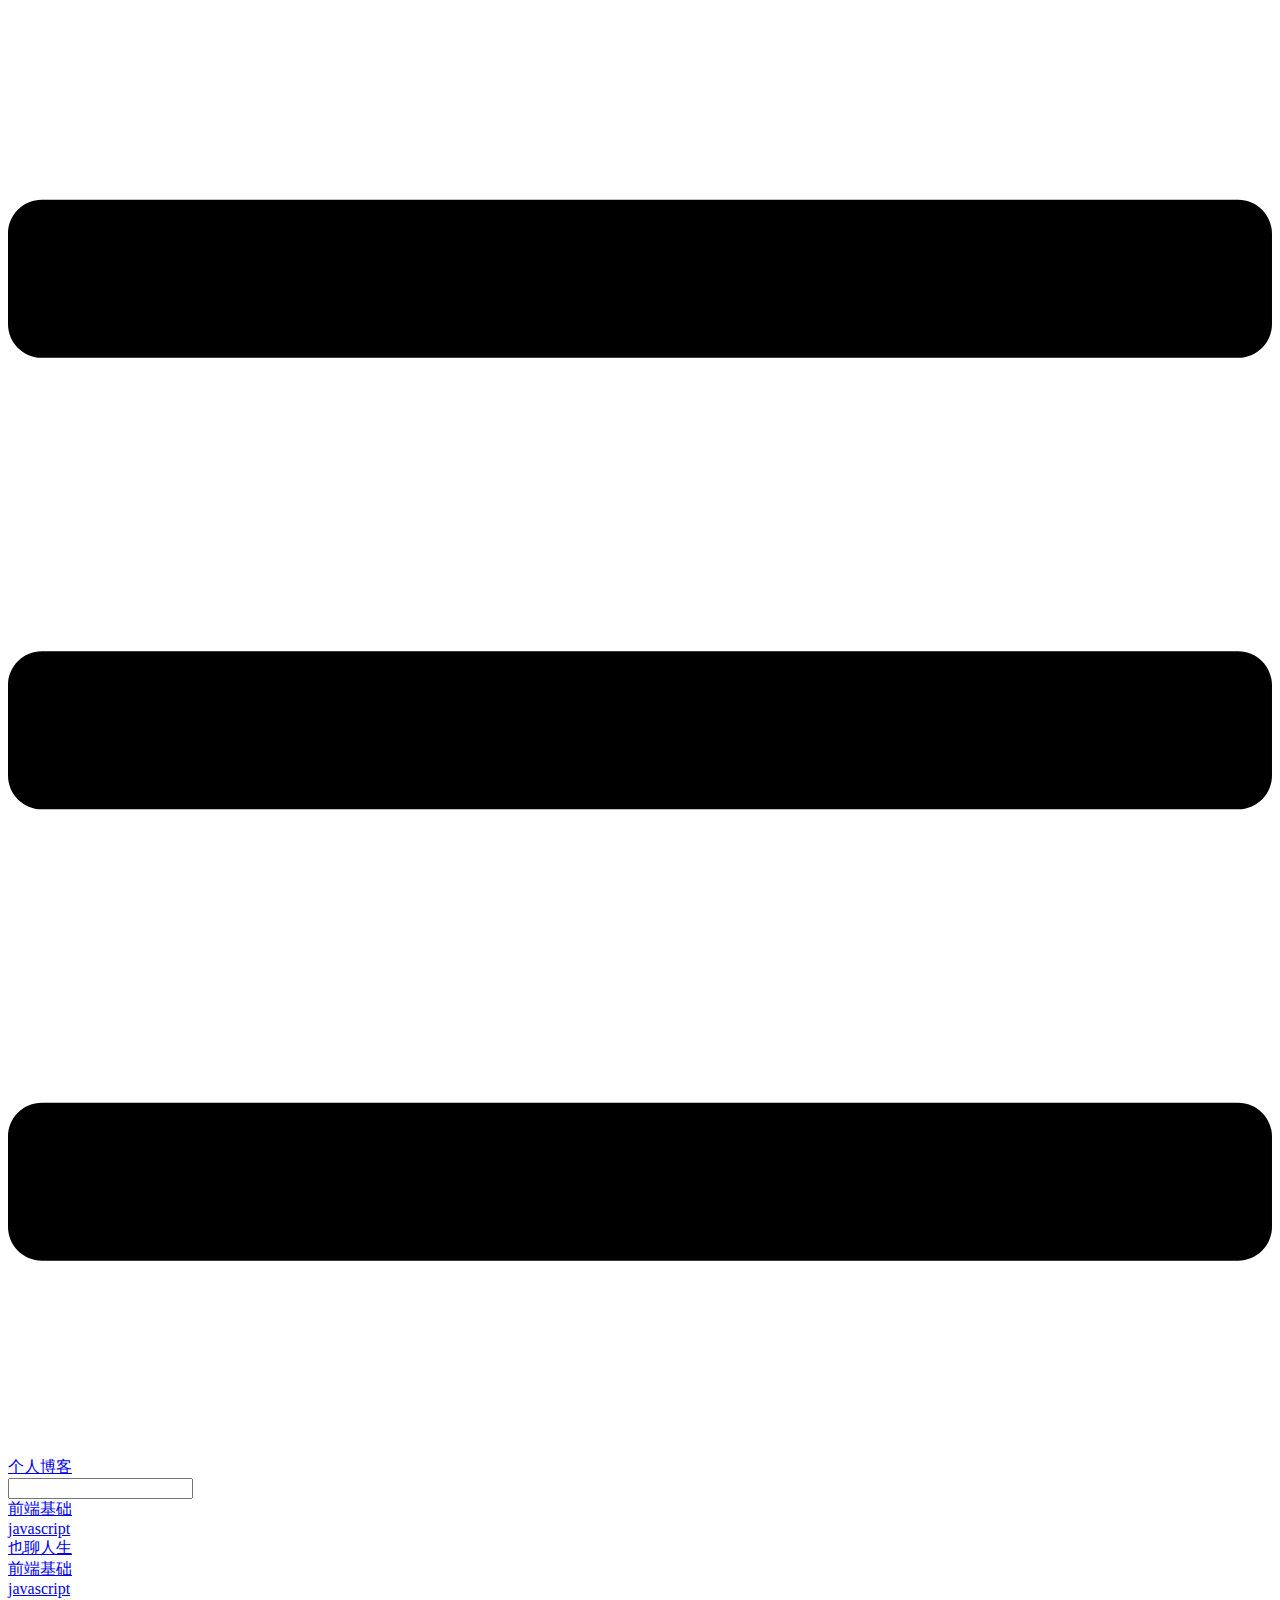
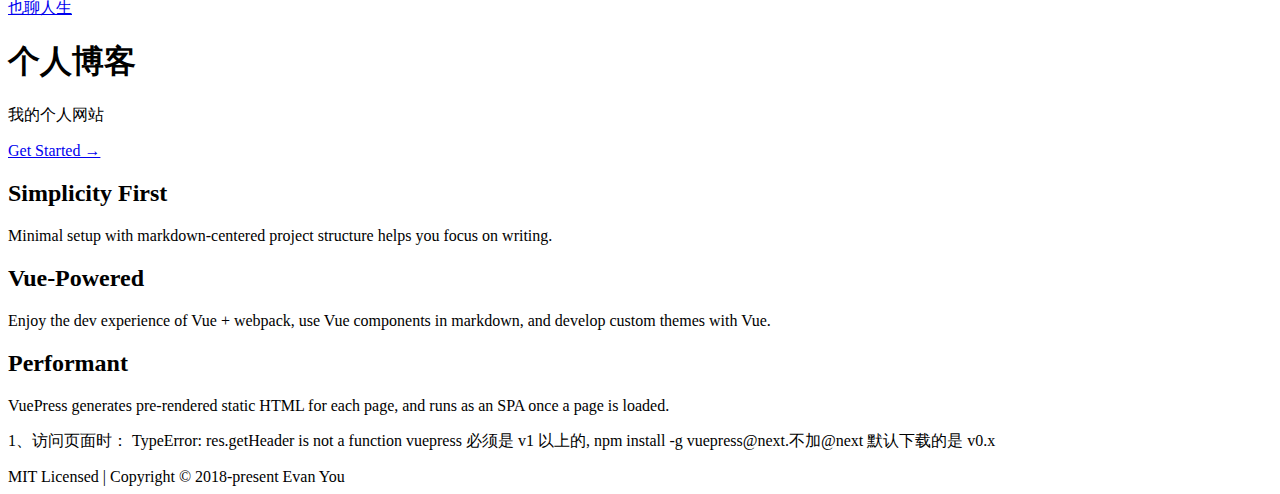
==== index.html @ 8ce734e7 "base" ====
<!DOCTYPE html>
<html lang="en-US">
  <head>
    <meta charset="utf-8">
    <meta name="viewport" content="width=device-width,initial-scale=1">
    <title>个人博客</title>
    <meta name="description" content="我的个人网站">
    <link rel="icon" href="/dxBlog/imgs/cow.jpg">
    
    <link rel="preload" href="/dxBlog/assets/css/0.styles.74b7d065.css" as="style"><link rel="preload" href="/dxBlog/assets/js/app.35a3b7cf.js" as="script"><link rel="preload" href="/dxBlog/assets/js/2.67e43ed4.js" as="script"><link rel="preload" href="/dxBlog/assets/js/5.1cca6a25.js" as="script"><link rel="prefetch" href="/dxBlog/assets/js/10.6fc86897.js"><link rel="prefetch" href="/dxBlog/assets/js/11.880c455e.js"><link rel="prefetch" href="/dxBlog/assets/js/3.57cc59ef.js"><link rel="prefetch" href="/dxBlog/assets/js/4.05f3584d.js"><link rel="prefetch" href="/dxBlog/assets/js/6.811e4c43.js"><link rel="prefetch" href="/dxBlog/assets/js/7.dfa65f29.js"><link rel="prefetch" href="/dxBlog/assets/js/8.071619bb.js"><link rel="prefetch" href="/dxBlog/assets/js/9.f30dba65.js">
    <link rel="stylesheet" href="/dxBlog/assets/css/0.styles.74b7d065.css">
  </head>
  <body>
    <div id="app" data-server-rendered="true"><div class="theme-container no-sidebar"><header class="navbar"><div class="sidebar-button"><svg xmlns="http://www.w3.org/2000/svg" aria-hidden="true" role="img" viewBox="0 0 448 512" class="icon"><path fill="currentColor" d="M436 124H12c-6.627 0-12-5.373-12-12V80c0-6.627 5.373-12 12-12h424c6.627 0 12 5.373 12 12v32c0 6.627-5.373 12-12 12zm0 160H12c-6.627 0-12-5.373-12-12v-32c0-6.627 5.373-12 12-12h424c6.627 0 12 5.373 12 12v32c0 6.627-5.373 12-12 12zm0 160H12c-6.627 0-12-5.373-12-12v-32c0-6.627 5.373-12 12-12h424c6.627 0 12 5.373 12 12v32c0 6.627-5.373 12-12 12z"></path></svg></div> <a href="/dxBlog/" class="home-link router-link-exact-active router-link-active"><!----> <span class="site-name">个人博客</span></a> <div class="links"><div class="search-box"><input aria-label="Search" autocomplete="off" spellcheck="false" value=""> <!----></div> <nav class="nav-links can-hide"><div class="nav-item"><a href="/dxBlog/accumulate/1.html" class="nav-link">前端基础</a></div><div class="nav-item"><a href="/dxBlog/javascript/" class="nav-link">javascript</a></div><div class="nav-item"><a href="/dxBlog/littleTalk/" class="nav-link">也聊人生</a></div> <!----></nav></div></header> <div class="sidebar-mask"></div> <aside class="sidebar"><nav class="nav-links"><div class="nav-item"><a href="/dxBlog/accumulate/1.html" class="nav-link">前端基础</a></div><div class="nav-item"><a href="/dxBlog/javascript/" class="nav-link">javascript</a></div><div class="nav-item"><a href="/dxBlog/littleTalk/" class="nav-link">也聊人生</a></div> <!----></nav>  <!----> </aside> <main aria-labelledby="main-title" class="home"><header class="hero"><!----> <h1 id="main-title">个人博客</h1> <p class="description">
      我的个人网站
    </p> <p class="action"><a href="/dxBlog/test.html" class="nav-link action-button">Get Started →</a></p></header> <div class="features"><div class="feature"><h2>Simplicity First</h2> <p>Minimal setup with markdown-centered project structure helps you focus on writing.</p></div><div class="feature"><h2>Vue-Powered</h2> <p>Enjoy the dev experience of Vue + webpack, use Vue components in markdown, and develop custom themes with Vue.</p></div><div class="feature"><h2>Performant</h2> <p>VuePress generates pre-rendered static HTML for each page, and runs as an SPA once a page is loaded.</p></div></div> <div class="custom content default"><p>1、访问页面时： TypeError: res.getHeader is not a function vuepress 必须是 v1 以上的, npm install -g vuepress@next.不加@next 默认下载的是 v0.x</p></div> <div class="footer">
    MIT Licensed | Copyright © 2018-present Evan You
  </div></main></div><div class="global-ui"></div></div>
    <script src="/dxBlog/assets/js/app.35a3b7cf.js" defer></script><script src="/dxBlog/assets/js/2.67e43ed4.js" defer></script><script src="/dxBlog/assets/js/5.1cca6a25.js" defer></script>
  </body>
</html>
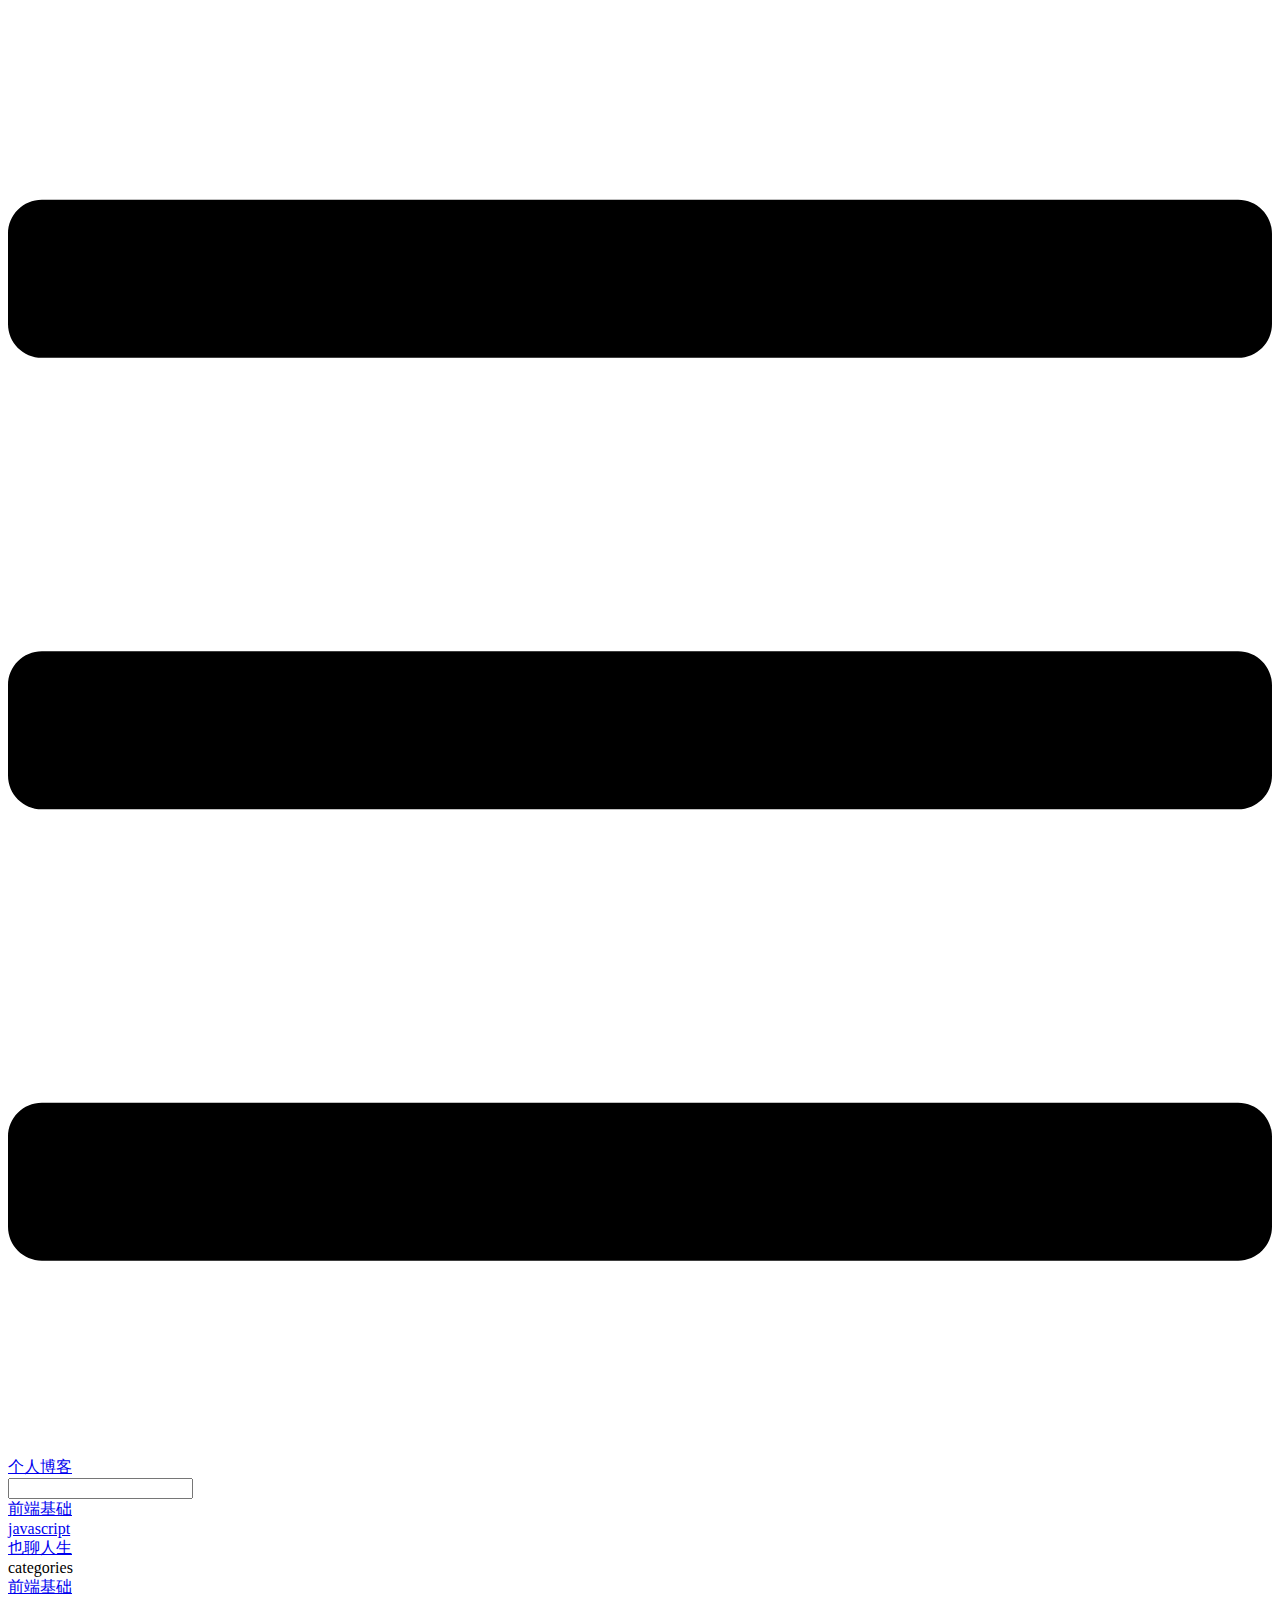
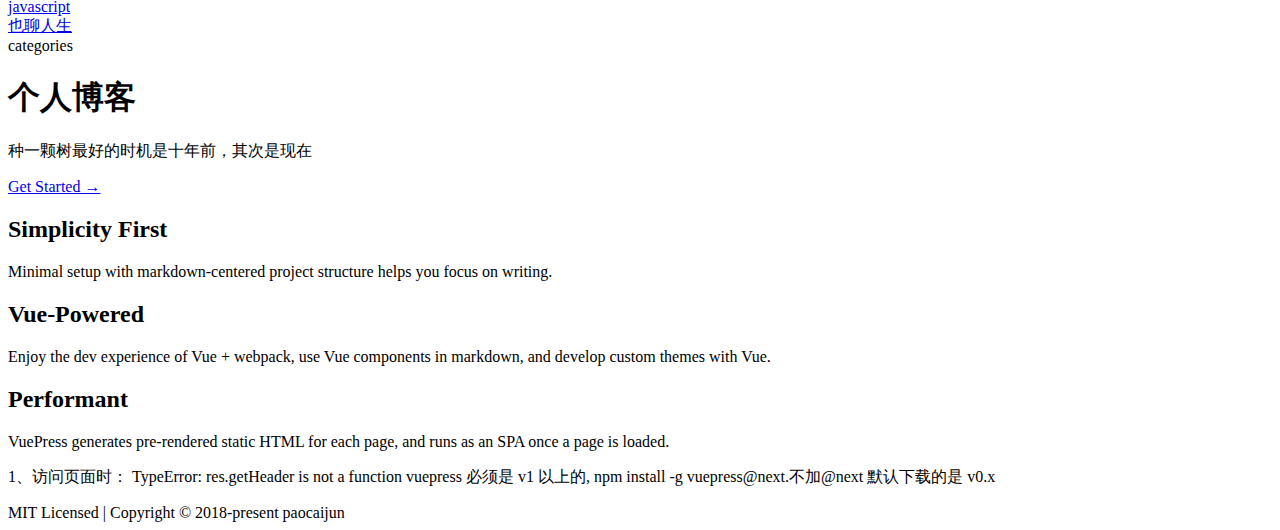
==== commit 0eeb1f7b: "renew" ====
--- a/index.html
+++ b/index.html
@@ -4,18 +4,19 @@
     <meta charset="utf-8">
     <meta name="viewport" content="width=device-width,initial-scale=1">
     <title>个人博客</title>
-    <meta name="description" content="我的个人网站">
+    <meta name="description" content="种一颗树最好的时机是十年前，其次是现在">
     <link rel="icon" href="/dxBlog/imgs/cow.jpg">
+  <meta name="viewport" content="width=device-width,initial-scale=1,user-scalable=no">
     
-    <link rel="preload" href="/dxBlog/assets/css/0.styles.74b7d065.css" as="style"><link rel="preload" href="/dxBlog/assets/js/app.35a3b7cf.js" as="script"><link rel="preload" href="/dxBlog/assets/js/2.67e43ed4.js" as="script"><link rel="preload" href="/dxBlog/assets/js/5.1cca6a25.js" as="script"><link rel="prefetch" href="/dxBlog/assets/js/10.6fc86897.js"><link rel="prefetch" href="/dxBlog/assets/js/11.880c455e.js"><link rel="prefetch" href="/dxBlog/assets/js/3.57cc59ef.js"><link rel="prefetch" href="/dxBlog/assets/js/4.05f3584d.js"><link rel="prefetch" href="/dxBlog/assets/js/6.811e4c43.js"><link rel="prefetch" href="/dxBlog/assets/js/7.dfa65f29.js"><link rel="prefetch" href="/dxBlog/assets/js/8.071619bb.js"><link rel="prefetch" href="/dxBlog/assets/js/9.f30dba65.js">
-    <link rel="stylesheet" href="/dxBlog/assets/css/0.styles.74b7d065.css">
+    <link rel="preload" href="/dxBlog/assets/css/0.styles.251c40b5.css" as="style"><link rel="preload" href="/dxBlog/assets/js/app.de9d2c7a.js" as="script"><link rel="preload" href="/dxBlog/assets/js/2.22394815.js" as="script"><link rel="preload" href="/dxBlog/assets/js/7.b36519df.js" as="script"><link rel="prefetch" href="/dxBlog/assets/js/10.ea39ea95.js"><link rel="prefetch" href="/dxBlog/assets/js/11.cc8e2e90.js"><link rel="prefetch" href="/dxBlog/assets/js/12.e61a8fec.js"><link rel="prefetch" href="/dxBlog/assets/js/13.00770887.js"><link rel="prefetch" href="/dxBlog/assets/js/3.744a20dd.js"><link rel="prefetch" href="/dxBlog/assets/js/4.bc696e7a.js"><link rel="prefetch" href="/dxBlog/assets/js/5.99ce54e3.js"><link rel="prefetch" href="/dxBlog/assets/js/6.22971201.js"><link rel="prefetch" href="/dxBlog/assets/js/8.e740a19d.js"><link rel="prefetch" href="/dxBlog/assets/js/9.7981e6db.js">
+    <link rel="stylesheet" href="/dxBlog/assets/css/0.styles.251c40b5.css">
   </head>
   <body>
-    <div id="app" data-server-rendered="true"><div class="theme-container no-sidebar"><header class="navbar"><div class="sidebar-button"><svg xmlns="http://www.w3.org/2000/svg" aria-hidden="true" role="img" viewBox="0 0 448 512" class="icon"><path fill="currentColor" d="M436 124H12c-6.627 0-12-5.373-12-12V80c0-6.627 5.373-12 12-12h424c6.627 0 12 5.373 12 12v32c0 6.627-5.373 12-12 12zm0 160H12c-6.627 0-12-5.373-12-12v-32c0-6.627 5.373-12 12-12h424c6.627 0 12 5.373 12 12v32c0 6.627-5.373 12-12 12zm0 160H12c-6.627 0-12-5.373-12-12v-32c0-6.627 5.373-12 12-12h424c6.627 0 12 5.373 12 12v32c0 6.627-5.373 12-12 12z"></path></svg></div> <a href="/dxBlog/" class="home-link router-link-exact-active router-link-active"><!----> <span class="site-name">个人博客</span></a> <div class="links"><div class="search-box"><input aria-label="Search" autocomplete="off" spellcheck="false" value=""> <!----></div> <nav class="nav-links can-hide"><div class="nav-item"><a href="/dxBlog/accumulate/1.html" class="nav-link">前端基础</a></div><div class="nav-item"><a href="/dxBlog/javascript/" class="nav-link">javascript</a></div><div class="nav-item"><a href="/dxBlog/littleTalk/" class="nav-link">也聊人生</a></div> <!----></nav></div></header> <div class="sidebar-mask"></div> <aside class="sidebar"><nav class="nav-links"><div class="nav-item"><a href="/dxBlog/accumulate/1.html" class="nav-link">前端基础</a></div><div class="nav-item"><a href="/dxBlog/javascript/" class="nav-link">javascript</a></div><div class="nav-item"><a href="/dxBlog/littleTalk/" class="nav-link">也聊人生</a></div> <!----></nav>  <!----> </aside> <main aria-labelledby="main-title" class="home"><header class="hero"><!----> <h1 id="main-title">个人博客</h1> <p class="description">
-      我的个人网站
-    </p> <p class="action"><a href="/dxBlog/test.html" class="nav-link action-button">Get Started →</a></p></header> <div class="features"><div class="feature"><h2>Simplicity First</h2> <p>Minimal setup with markdown-centered project structure helps you focus on writing.</p></div><div class="feature"><h2>Vue-Powered</h2> <p>Enjoy the dev experience of Vue + webpack, use Vue components in markdown, and develop custom themes with Vue.</p></div><div class="feature"><h2>Performant</h2> <p>VuePress generates pre-rendered static HTML for each page, and runs as an SPA once a page is loaded.</p></div></div> <div class="custom content default"><p>1、访问页面时： TypeError: res.getHeader is not a function vuepress 必须是 v1 以上的, npm install -g vuepress@next.不加@next 默认下载的是 v0.x</p></div> <div class="footer">
-    MIT Licensed | Copyright © 2018-present Evan You
+    <div id="app" data-server-rendered="true"><div class="theme-container no-sidebar"><header class="navbar"><div class="sidebar-button"><svg xmlns="http://www.w3.org/2000/svg" aria-hidden="true" role="img" viewBox="0 0 448 512" class="icon"><path fill="currentColor" d="M436 124H12c-6.627 0-12-5.373-12-12V80c0-6.627 5.373-12 12-12h424c6.627 0 12 5.373 12 12v32c0 6.627-5.373 12-12 12zm0 160H12c-6.627 0-12-5.373-12-12v-32c0-6.627 5.373-12 12-12h424c6.627 0 12 5.373 12 12v32c0 6.627-5.373 12-12 12zm0 160H12c-6.627 0-12-5.373-12-12v-32c0-6.627 5.373-12 12-12h424c6.627 0 12 5.373 12 12v32c0 6.627-5.373 12-12 12z"></path></svg></div> <a href="/dxBlog/" class="home-link router-link-exact-active router-link-active"><!----> <span class="site-name">个人博客</span></a> <div class="links"><div class="search-box"><input aria-label="Search" autocomplete="off" spellcheck="false" value=""> <!----></div> <nav class="nav-links can-hide"><div class="nav-item"><a href="/dxBlog/accumulate/1.html" class="nav-link">前端基础</a></div><div class="nav-item"><a href="/dxBlog/javascript/" class="nav-link">javascript</a></div><div class="nav-item"><a href="/dxBlog/littleTalk/" class="nav-link">也聊人生</a></div><div class="nav-item"><div class="dropdown-wrapper"><a class="dropdown-title"><span class="title">categories</span> <span class="arrow right"></span></a> <ul class="nav-dropdown" style="display:none;"><li class="dropdown-item"><!----> <a href="/dxBlog/categories/frontEnd.html" class="nav-link">frontEnd</a></li><li class="dropdown-item"><!----> <a href="/dxBlog/categories/backEnd.html" class="nav-link">backEnd</a></li></ul></div></div> <!----></nav></div></header> <div class="sidebar-mask"></div> <aside class="sidebar"><nav class="nav-links"><div class="nav-item"><a href="/dxBlog/accumulate/1.html" class="nav-link">前端基础</a></div><div class="nav-item"><a href="/dxBlog/javascript/" class="nav-link">javascript</a></div><div class="nav-item"><a href="/dxBlog/littleTalk/" class="nav-link">也聊人生</a></div><div class="nav-item"><div class="dropdown-wrapper"><a class="dropdown-title"><span class="title">categories</span> <span class="arrow right"></span></a> <ul class="nav-dropdown" style="display:none;"><li class="dropdown-item"><!----> <a href="/dxBlog/categories/frontEnd.html" class="nav-link">frontEnd</a></li><li class="dropdown-item"><!----> <a href="/dxBlog/categories/backEnd.html" class="nav-link">backEnd</a></li></ul></div></div> <!----></nav>  <!----> </aside> <main aria-labelledby="main-title" class="home"><header class="hero"><!----> <h1 id="main-title">个人博客</h1> <p class="description">
+      种一颗树最好的时机是十年前，其次是现在
+    </p> <p class="action"><a href="/dxBlog/test.html" class="nav-link action-button">Get Started →</a></p></header> <div class="features"><div class="feature"><h2>Simplicity First</h2> <p>Minimal setup with markdown-centered project structure helps you focus on writing.</p></div><div class="feature"><h2>Vue-Powered</h2> <p>Enjoy the dev experience of Vue + webpack, use Vue components in markdown, and develop custom themes with Vue.</p></div><div class="feature"><h2>Performant</h2> <p>VuePress generates pre-rendered static HTML for each page, and runs as an SPA once a page is loaded.</p></div></div> <div class="content default"><p>1、访问页面时： TypeError: res.getHeader is not a function vuepress 必须是 v1 以上的, npm install -g vuepress@next.不加@next 默认下载的是 v0.x</p></div> <div class="footer">
+    MIT Licensed | Copyright © 2018-present paocaijun
   </div></main></div><div class="global-ui"></div></div>
-    <script src="/dxBlog/assets/js/app.35a3b7cf.js" defer></script><script src="/dxBlog/assets/js/2.67e43ed4.js" defer></script><script src="/dxBlog/assets/js/5.1cca6a25.js" defer></script>
+    <script src="/dxBlog/assets/js/app.de9d2c7a.js" defer></script><script src="/dxBlog/assets/js/2.22394815.js" defer></script><script src="/dxBlog/assets/js/7.b36519df.js" defer></script>
   </body>
 </html>
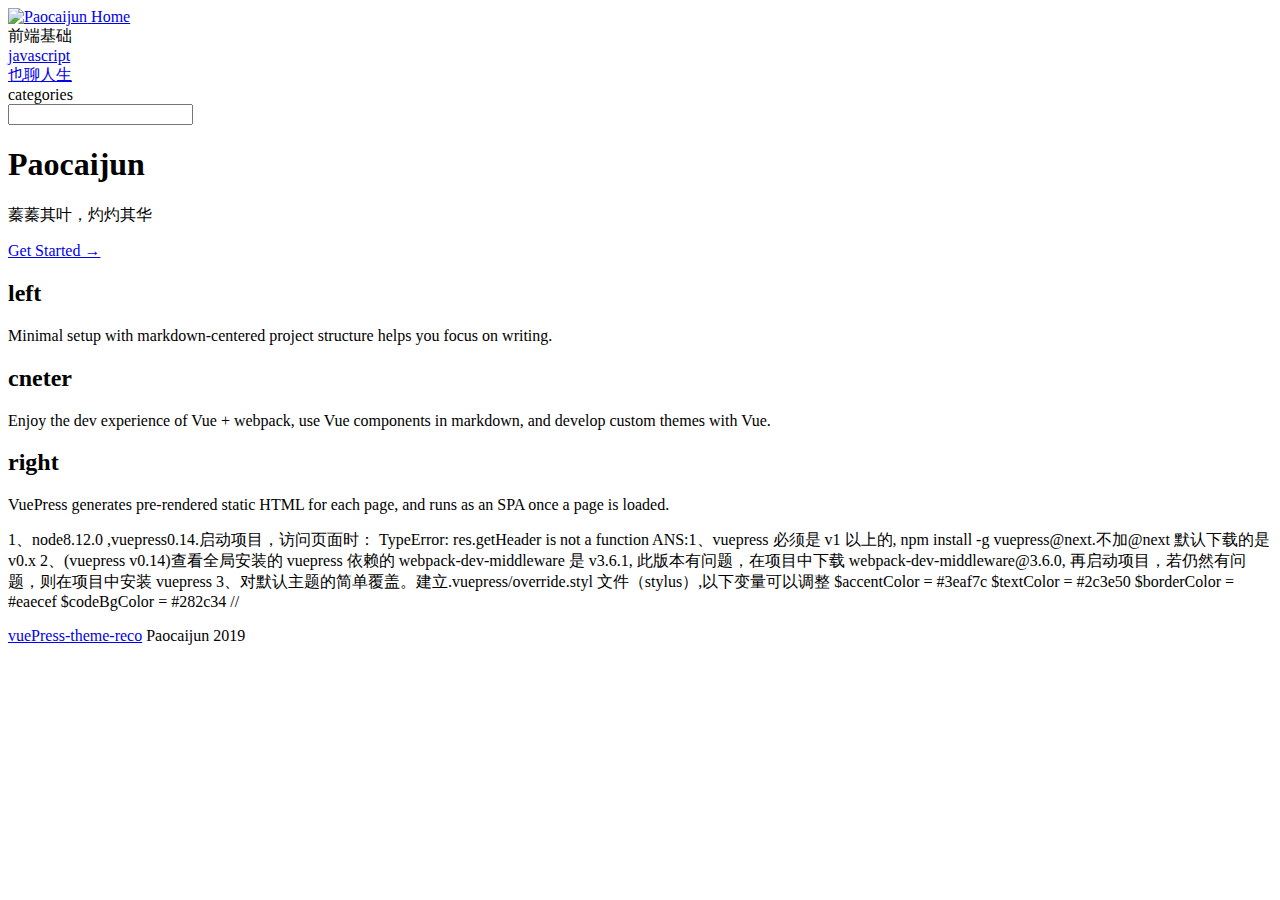
==== commit 304ef3cd: "dist" ====
--- a/index.html
+++ b/index.html
@@ -3,20 +3,45 @@
   <head>
     <meta charset="utf-8">
     <meta name="viewport" content="width=device-width,initial-scale=1">
-    <title>个人博客</title>
-    <meta name="description" content="种一颗树最好的时机是十年前，其次是现在">
+    <title>Paocaijun</title>
+    <meta name="description" content="蓁蓁其叶，灼灼其华">
     <link rel="icon" href="/dxBlog/imgs/cow.jpg">
   <meta name="viewport" content="width=device-width,initial-scale=1,user-scalable=no">
     
-    <link rel="preload" href="/dxBlog/assets/css/0.styles.251c40b5.css" as="style"><link rel="preload" href="/dxBlog/assets/js/app.de9d2c7a.js" as="script"><link rel="preload" href="/dxBlog/assets/js/2.22394815.js" as="script"><link rel="preload" href="/dxBlog/assets/js/7.b36519df.js" as="script"><link rel="prefetch" href="/dxBlog/assets/js/10.ea39ea95.js"><link rel="prefetch" href="/dxBlog/assets/js/11.cc8e2e90.js"><link rel="prefetch" href="/dxBlog/assets/js/12.e61a8fec.js"><link rel="prefetch" href="/dxBlog/assets/js/13.00770887.js"><link rel="prefetch" href="/dxBlog/assets/js/3.744a20dd.js"><link rel="prefetch" href="/dxBlog/assets/js/4.bc696e7a.js"><link rel="prefetch" href="/dxBlog/assets/js/5.99ce54e3.js"><link rel="prefetch" href="/dxBlog/assets/js/6.22971201.js"><link rel="prefetch" href="/dxBlog/assets/js/8.e740a19d.js"><link rel="prefetch" href="/dxBlog/assets/js/9.7981e6db.js">
-    <link rel="stylesheet" href="/dxBlog/assets/css/0.styles.251c40b5.css">
+    <link rel="preload" href="/dxBlog/assets/css/0.styles.316f4168.css" as="style"><link rel="preload" href="/dxBlog/assets/js/app.666414ad.js" as="script"><link rel="preload" href="/dxBlog/assets/js/6.30fe9f82.js" as="script"><link rel="prefetch" href="/dxBlog/assets/js/10.2ab663c1.js"><link rel="prefetch" href="/dxBlog/assets/js/11.546cee43.js"><link rel="prefetch" href="/dxBlog/assets/js/12.a342dc3c.js"><link rel="prefetch" href="/dxBlog/assets/js/13.051aa09e.js"><link rel="prefetch" href="/dxBlog/assets/js/3.cd224f8f.js"><link rel="prefetch" href="/dxBlog/assets/js/4.1fadb1ba.js"><link rel="prefetch" href="/dxBlog/assets/js/5.fd982b73.js"><link rel="prefetch" href="/dxBlog/assets/js/7.adfdece8.js"><link rel="prefetch" href="/dxBlog/assets/js/8.b7dce0d9.js"><link rel="prefetch" href="/dxBlog/assets/js/9.182cb296.js"><link rel="prefetch" href="/dxBlog/assets/js/vendors~docsearch.c9d4a337.js">
+    <link rel="stylesheet" href="/dxBlog/assets/css/0.styles.316f4168.css">
   </head>
   <body>
-    <div id="app" data-server-rendered="true"><div class="theme-container no-sidebar"><header class="navbar"><div class="sidebar-button"><svg xmlns="http://www.w3.org/2000/svg" aria-hidden="true" role="img" viewBox="0 0 448 512" class="icon"><path fill="currentColor" d="M436 124H12c-6.627 0-12-5.373-12-12V80c0-6.627 5.373-12 12-12h424c6.627 0 12 5.373 12 12v32c0 6.627-5.373 12-12 12zm0 160H12c-6.627 0-12-5.373-12-12v-32c0-6.627 5.373-12 12-12h424c6.627 0 12 5.373 12 12v32c0 6.627-5.373 12-12 12zm0 160H12c-6.627 0-12-5.373-12-12v-32c0-6.627 5.373-12 12-12h424c6.627 0 12 5.373 12 12v32c0 6.627-5.373 12-12 12z"></path></svg></div> <a href="/dxBlog/" class="home-link router-link-exact-active router-link-active"><!----> <span class="site-name">个人博客</span></a> <div class="links"><div class="search-box"><input aria-label="Search" autocomplete="off" spellcheck="false" value=""> <!----></div> <nav class="nav-links can-hide"><div class="nav-item"><a href="/dxBlog/accumulate/1.html" class="nav-link">前端基础</a></div><div class="nav-item"><a href="/dxBlog/javascript/" class="nav-link">javascript</a></div><div class="nav-item"><a href="/dxBlog/littleTalk/" class="nav-link">也聊人生</a></div><div class="nav-item"><div class="dropdown-wrapper"><a class="dropdown-title"><span class="title">categories</span> <span class="arrow right"></span></a> <ul class="nav-dropdown" style="display:none;"><li class="dropdown-item"><!----> <a href="/dxBlog/categories/frontEnd.html" class="nav-link">frontEnd</a></li><li class="dropdown-item"><!----> <a href="/dxBlog/categories/backEnd.html" class="nav-link">backEnd</a></li></ul></div></div> <!----></nav></div></header> <div class="sidebar-mask"></div> <aside class="sidebar"><nav class="nav-links"><div class="nav-item"><a href="/dxBlog/accumulate/1.html" class="nav-link">前端基础</a></div><div class="nav-item"><a href="/dxBlog/javascript/" class="nav-link">javascript</a></div><div class="nav-item"><a href="/dxBlog/littleTalk/" class="nav-link">也聊人生</a></div><div class="nav-item"><div class="dropdown-wrapper"><a class="dropdown-title"><span class="title">categories</span> <span class="arrow right"></span></a> <ul class="nav-dropdown" style="display:none;"><li class="dropdown-item"><!----> <a href="/dxBlog/categories/frontEnd.html" class="nav-link">frontEnd</a></li><li class="dropdown-item"><!----> <a href="/dxBlog/categories/backEnd.html" class="nav-link">backEnd</a></li></ul></div></div> <!----></nav>  <!----> </aside> <main aria-labelledby="main-title" class="home"><header class="hero"><!----> <h1 id="main-title">个人博客</h1> <p class="description">
-      种一颗树最好的时机是十年前，其次是现在
-    </p> <p class="action"><a href="/dxBlog/test.html" class="nav-link action-button">Get Started →</a></p></header> <div class="features"><div class="feature"><h2>Simplicity First</h2> <p>Minimal setup with markdown-centered project structure helps you focus on writing.</p></div><div class="feature"><h2>Vue-Powered</h2> <p>Enjoy the dev experience of Vue + webpack, use Vue components in markdown, and develop custom themes with Vue.</p></div><div class="feature"><h2>Performant</h2> <p>VuePress generates pre-rendered static HTML for each page, and runs as an SPA once a page is loaded.</p></div></div> <div class="content default"><p>1、访问页面时： TypeError: res.getHeader is not a function vuepress 必须是 v1 以上的, npm install -g vuepress@next.不加@next 默认下载的是 v0.x</p></div> <div class="footer">
-    MIT Licensed | Copyright © 2018-present paocaijun
-  </div></main></div><div class="global-ui"></div></div>
-    <script src="/dxBlog/assets/js/app.de9d2c7a.js" defer></script><script src="/dxBlog/assets/js/2.22394815.js" defer></script><script src="/dxBlog/assets/js/7.b36519df.js" defer></script>
+    <div id="app" data-server-rendered="true"><div class="theme-container no-sidebar"><header id="navbarWrapper" class="navbar"><div class="header-center"><div class="sidebar-button"><i class="iconfont reco-menu"></i></div> <div class="links" style="max-width:nullpx;"><a href="/dxBlog/" class="home-link router-link-exact-active router-link-active"><img src="/dxBlog/imgs/cow.jpg" alt="Paocaijun" class="logo"> <span class="site-name">Home</span></a> <nav class="nav-links can-hide"><div class="nav-item"><div class="dropdown-wrapper"><a class="dropdown-title"><span class="title"><i class="iconfont undefined"></i>
+      前端基础
+    </span> <span class="arrow right"></span></a> <ul class="nav-dropdown" style="display:none;"><li class="dropdown-item"><!----> <a href="/dxBlog/accumulate/1.html" class="nav-link">
+  flex布局
+</a></li><li class="dropdown-item"><!----> <a href="/dxBlog/accumulate/2.html" class="nav-link">
+  2
+</a></li><li class="dropdown-item"><!----> <a href="/dxBlog/accumulate/gridLayout.html" class="nav-link">
+  三栏布局
+</a></li></ul></div></div><div class="nav-item"><a href="/dxBlog/javascript/" class="nav-link">
+  javascript
+</a></div><div class="nav-item"><a href="/dxBlog/littleTalk/" class="nav-link">
+  也聊人生
+</a></div><div class="nav-item"><div class="dropdown-wrapper"><a class="dropdown-title"><span class="title"><i class="iconfont undefined"></i>
+      categories
+    </span> <span class="arrow right"></span></a> <ul class="nav-dropdown" style="display:none;"><li class="dropdown-item"><!----> <a href="/dxBlog/categories/frontEnd.html" class="nav-link">
+  frontEnd
+</a></li><li class="dropdown-item"><!----> <a href="/dxBlog/categories/backEnd.html" class="nav-link">
+  backEnd
+</a></li></ul></div></div> <!----></nav> <div class="side-search-wrapper"><div class="search-box" data-v-38768356><input aria-label="Search" autocomplete="off" spellcheck="false" value="" data-v-38768356> <i class="iconfont reco-search" data-v-38768356></i> <!----></div></div></div></div></header> <div class="sidebar-mask"></div> <div class="home"><div class="hero"><!----> <h1>Paocaijun</h1> <p class="description">蓁蓁其叶，灼灼其华</p> <p class="action"><a href="/dxBlog/accumulate/1.html" class="nav-link action-button">
+  Get Started →
+</a></p></div> <div class="features"><div class="feature"><h2>left</h2> <p>Minimal setup with markdown-centered project structure helps you focus on writing.</p></div><div class="feature"><h2>cneter</h2> <p>Enjoy the dev experience of Vue + webpack, use Vue components in markdown, and develop custom themes with Vue.</p></div><div class="feature"><h2>right</h2> <p>VuePress generates pre-rendered static HTML for each page, and runs as an SPA once a page is loaded.</p></div></div> <div class="content custom"><p>1、node8.12.0 ,vuepress0.14.启动项目，访问页面时： TypeError: res.getHeader is not a function
+ANS:1、vuepress 必须是 v1 以上的, npm install -g vuepress@next.不加@next 默认下载的是 v0.x
+2、(vuepress v0.14)查看全局安装的 vuepress 依赖的 webpack-dev-middleware 是 v3.6.1, 此版本有问题，在项目中下载 webpack-dev-middleware@3.6.0,
+再启动项目，若仍然有问题，则在项目中安装 vuepress
+3、对默认主题的简单覆盖。建立.vuepress/override.styl 文件（stylus）,以下变量可以调整
+$accentColor = #3eaf7c
+$textColor = #2c3e50
+$borderColor = #eaecef
+$codeBgColor = #282c34
+//</p></div> <div class="footer"><span><i class="iconfont reco-theme"></i> <a target="blank" href="https://www.npmjs.com/package/vuepress-theme-reco">vuePress-theme-reco</a></span> <span><i class="iconfont reco-other"></i> <a>Paocaijun</a></span> <span><i class="iconfont reco-copyright"></i> <a>2019</a></span> <span><!----></span></div></div> <div class="valine-wrapper" data-v-fb2b48da><div id="valine" style="display:none;" data-v-fb2b48da></div></div> <!----> <!----> <div class="back-to-ceiling" style="right:1rem;bottom:3rem;width:2.5rem;height:2.5rem;border-radius:.25rem;line-height:2.5rem;background-color:rgba(231, 234, 241,.5);display:none;" data-v-602fdb38 data-v-602fdb38><i class="iconfont reco-up" data-v-602fdb38></i></div></div></div>
+    <script src="/dxBlog/assets/js/app.666414ad.js" defer></script><script src="/dxBlog/assets/js/6.30fe9f82.js" defer></script>
   </body>
 </html>
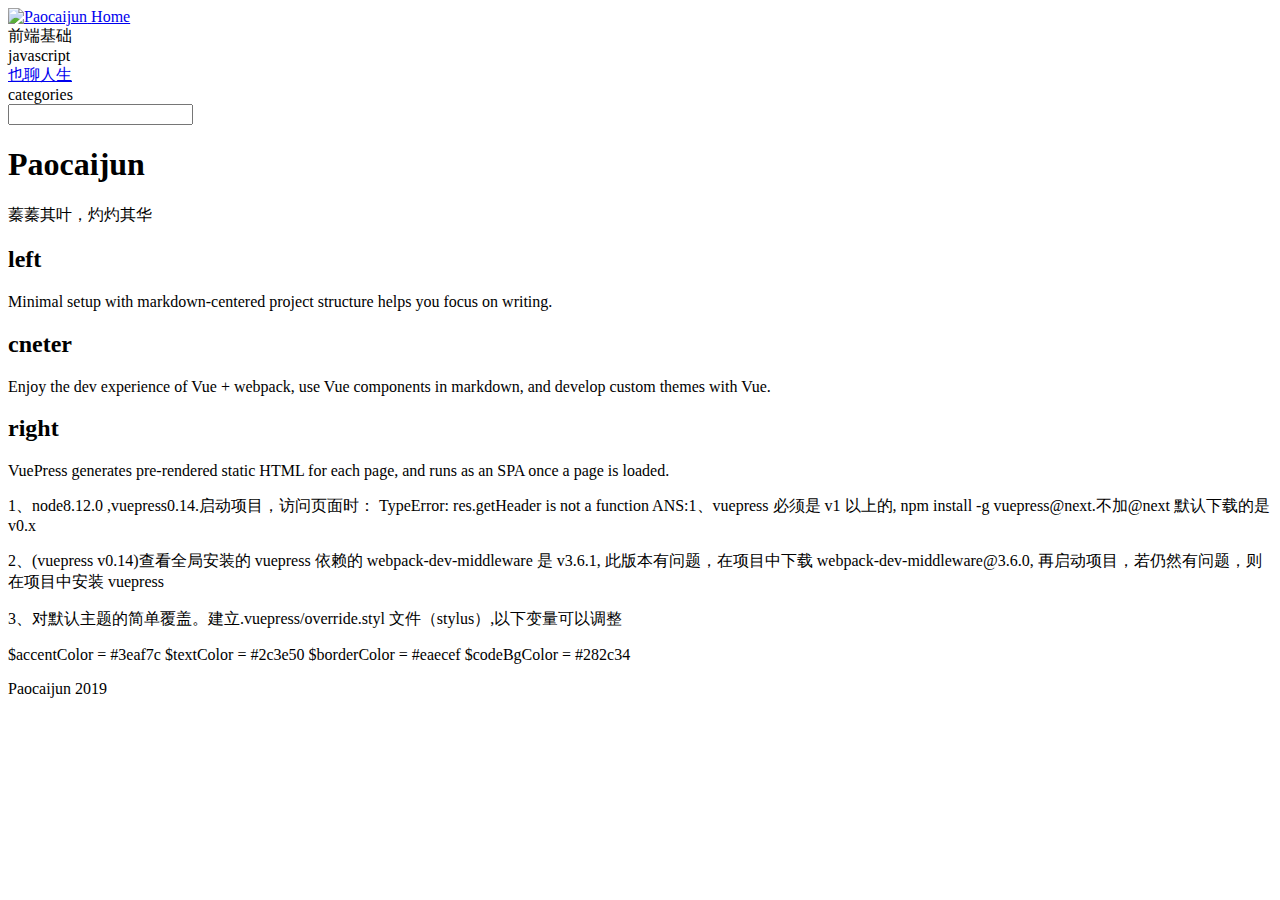
==== commit 1e450f80: "themeDist" ====
--- a/index.html
+++ b/index.html
@@ -8,8 +8,8 @@
     <link rel="icon" href="/dxBlog/imgs/cow.jpg">
   <meta name="viewport" content="width=device-width,initial-scale=1,user-scalable=no">
     
-    <link rel="preload" href="/dxBlog/assets/css/0.styles.316f4168.css" as="style"><link rel="preload" href="/dxBlog/assets/js/app.666414ad.js" as="script"><link rel="preload" href="/dxBlog/assets/js/6.30fe9f82.js" as="script"><link rel="prefetch" href="/dxBlog/assets/js/10.2ab663c1.js"><link rel="prefetch" href="/dxBlog/assets/js/11.546cee43.js"><link rel="prefetch" href="/dxBlog/assets/js/12.a342dc3c.js"><link rel="prefetch" href="/dxBlog/assets/js/13.051aa09e.js"><link rel="prefetch" href="/dxBlog/assets/js/3.cd224f8f.js"><link rel="prefetch" href="/dxBlog/assets/js/4.1fadb1ba.js"><link rel="prefetch" href="/dxBlog/assets/js/5.fd982b73.js"><link rel="prefetch" href="/dxBlog/assets/js/7.adfdece8.js"><link rel="prefetch" href="/dxBlog/assets/js/8.b7dce0d9.js"><link rel="prefetch" href="/dxBlog/assets/js/9.182cb296.js"><link rel="prefetch" href="/dxBlog/assets/js/vendors~docsearch.c9d4a337.js">
-    <link rel="stylesheet" href="/dxBlog/assets/css/0.styles.316f4168.css">
+    <link rel="preload" href="/dxBlog/assets/css/0.styles.155b4e92.css" as="style"><link rel="preload" href="/dxBlog/assets/js/app.585482be.js" as="script"><link rel="preload" href="/dxBlog/assets/js/6.f8aca03e.js" as="script"><link rel="prefetch" href="/dxBlog/assets/js/10.2ab663c1.js"><link rel="prefetch" href="/dxBlog/assets/js/11.0a99cc17.js"><link rel="prefetch" href="/dxBlog/assets/js/12.ebdced36.js"><link rel="prefetch" href="/dxBlog/assets/js/13.0a934855.js"><link rel="prefetch" href="/dxBlog/assets/js/14.330d2790.js"><link rel="prefetch" href="/dxBlog/assets/js/3.e67abe69.js"><link rel="prefetch" href="/dxBlog/assets/js/4.ee1d3a05.js"><link rel="prefetch" href="/dxBlog/assets/js/5.966b0040.js"><link rel="prefetch" href="/dxBlog/assets/js/7.7e4321af.js"><link rel="prefetch" href="/dxBlog/assets/js/8.a4ac6a30.js"><link rel="prefetch" href="/dxBlog/assets/js/9.6cf27b85.js"><link rel="prefetch" href="/dxBlog/assets/js/vendors~docsearch.c9d4a337.js">
+    <link rel="stylesheet" href="/dxBlog/assets/css/0.styles.155b4e92.css">
   </head>
   <body>
     <div id="app" data-server-rendered="true"><div class="theme-container no-sidebar"><header id="navbarWrapper" class="navbar"><div class="header-center"><div class="sidebar-button"><i class="iconfont reco-menu"></i></div> <div class="links" style="max-width:nullpx;"><a href="/dxBlog/" class="home-link router-link-exact-active router-link-active"><img src="/dxBlog/imgs/cow.jpg" alt="Paocaijun" class="logo"> <span class="site-name">Home</span></a> <nav class="nav-links can-hide"><div class="nav-item"><div class="dropdown-wrapper"><a class="dropdown-title"><span class="title"><i class="iconfont undefined"></i>
@@ -20,9 +20,11 @@
   2
 </a></li><li class="dropdown-item"><!----> <a href="/dxBlog/accumulate/gridLayout.html" class="nav-link">
   三栏布局
-</a></li></ul></div></div><div class="nav-item"><a href="/dxBlog/javascript/" class="nav-link">
-  javascript
-</a></div><div class="nav-item"><a href="/dxBlog/littleTalk/" class="nav-link">
+</a></li></ul></div></div><div class="nav-item"><div class="dropdown-wrapper"><a class="dropdown-title"><span class="title"><i class="iconfont undefined"></i>
+      javascript
+    </span> <span class="arrow right"></span></a> <ul class="nav-dropdown" style="display:none;"><li class="dropdown-item"><!----> <a href="/dxBlog/javascript/proto.html" class="nav-link">
+  原型
+</a></li></ul></div></div><div class="nav-item"><a href="/dxBlog/littleTalk/" class="nav-link">
   也聊人生
 </a></div><div class="nav-item"><div class="dropdown-wrapper"><a class="dropdown-title"><span class="title"><i class="iconfont undefined"></i>
       categories
@@ -30,18 +32,12 @@
   frontEnd
 </a></li><li class="dropdown-item"><!----> <a href="/dxBlog/categories/backEnd.html" class="nav-link">
   backEnd
-</a></li></ul></div></div> <!----></nav> <div class="side-search-wrapper"><div class="search-box" data-v-38768356><input aria-label="Search" autocomplete="off" spellcheck="false" value="" data-v-38768356> <i class="iconfont reco-search" data-v-38768356></i> <!----></div></div></div></div></header> <div class="sidebar-mask"></div> <div class="home"><div class="hero"><!----> <h1>Paocaijun</h1> <p class="description">蓁蓁其叶，灼灼其华</p> <p class="action"><a href="/dxBlog/accumulate/1.html" class="nav-link action-button">
-  Get Started →
-</a></p></div> <div class="features"><div class="feature"><h2>left</h2> <p>Minimal setup with markdown-centered project structure helps you focus on writing.</p></div><div class="feature"><h2>cneter</h2> <p>Enjoy the dev experience of Vue + webpack, use Vue components in markdown, and develop custom themes with Vue.</p></div><div class="feature"><h2>right</h2> <p>VuePress generates pre-rendered static HTML for each page, and runs as an SPA once a page is loaded.</p></div></div> <div class="content custom"><p>1、node8.12.0 ,vuepress0.14.启动项目，访问页面时： TypeError: res.getHeader is not a function
-ANS:1、vuepress 必须是 v1 以上的, npm install -g vuepress@next.不加@next 默认下载的是 v0.x
-2、(vuepress v0.14)查看全局安装的 vuepress 依赖的 webpack-dev-middleware 是 v3.6.1, 此版本有问题，在项目中下载 webpack-dev-middleware@3.6.0,
-再启动项目，若仍然有问题，则在项目中安装 vuepress
-3、对默认主题的简单覆盖。建立.vuepress/override.styl 文件（stylus）,以下变量可以调整
-$accentColor = #3eaf7c
+</a></li></ul></div></div> <!----></nav> <div class="side-search-wrapper"><div class="search-box" data-v-38768356><input aria-label="Search" autocomplete="off" spellcheck="false" value="" data-v-38768356> <i class="iconfont reco-search" data-v-38768356></i> <!----></div></div></div></div></header> <div class="sidebar-mask"></div> <div class="home"><div class="hero"><!----> <h1>Paocaijun</h1> <p class="description">蓁蓁其叶，灼灼其华</p> <!----></div> <div class="features"><div class="feature"><h2>left</h2> <p>Minimal setup with markdown-centered project structure helps you focus on writing.</p></div><div class="feature"><h2>cneter</h2> <p>Enjoy the dev experience of Vue + webpack, use Vue components in markdown, and develop custom themes with Vue.</p></div><div class="feature"><h2>right</h2> <p>VuePress generates pre-rendered static HTML for each page, and runs as an SPA once a page is loaded.</p></div></div> <div class="content custom"><p>1、node8.12.0 ,vuepress0.14.启动项目，访问页面时： TypeError: res.getHeader is not a function
+ANS:1、vuepress 必须是 v1 以上的, npm install -g vuepress@next.不加@next 默认下载的是 v0.x</p> <p>2、(vuepress v0.14)查看全局安装的 vuepress 依赖的 webpack-dev-middleware 是 v3.6.1, 此版本有问题，在项目中下载 webpack-dev-middleware@3.6.0,
+再启动项目，若仍然有问题，则在项目中安装 vuepress</p> <p>3、对默认主题的简单覆盖。建立.vuepress/override.styl 文件（stylus）,以下变量可以调整</p> <p>$accentColor = #3eaf7c
 $textColor = #2c3e50
 $borderColor = #eaecef
-$codeBgColor = #282c34
-//</p></div> <div class="footer"><span><i class="iconfont reco-theme"></i> <a target="blank" href="https://www.npmjs.com/package/vuepress-theme-reco">vuePress-theme-reco</a></span> <span><i class="iconfont reco-other"></i> <a>Paocaijun</a></span> <span><i class="iconfont reco-copyright"></i> <a>2019</a></span> <span><!----></span></div></div> <div class="valine-wrapper" data-v-fb2b48da><div id="valine" style="display:none;" data-v-fb2b48da></div></div> <!----> <!----> <div class="back-to-ceiling" style="right:1rem;bottom:3rem;width:2.5rem;height:2.5rem;border-radius:.25rem;line-height:2.5rem;background-color:rgba(231, 234, 241,.5);display:none;" data-v-602fdb38 data-v-602fdb38><i class="iconfont reco-up" data-v-602fdb38></i></div></div></div>
-    <script src="/dxBlog/assets/js/app.666414ad.js" defer></script><script src="/dxBlog/assets/js/6.30fe9f82.js" defer></script>
+$codeBgColor = #282c34</p></div> <div class="footer"><span><i class="iconfont reco-other"></i> <a>Paocaijun</a></span> <span><i class="iconfont reco-copyright"></i> <a>2019</a></span> <span><!----></span></div></div> <div class="valine-wrapper" data-v-fb2b48da><div id="valine" style="display:none;" data-v-fb2b48da></div></div> <!----> <!----> <div class="back-to-ceiling" style="right:1rem;bottom:3rem;width:2.5rem;height:2.5rem;border-radius:.25rem;line-height:2.5rem;background-color:rgba(231, 234, 241,.5);display:none;" data-v-602fdb38 data-v-602fdb38><i class="iconfont reco-up" data-v-602fdb38></i></div></div></div>
+    <script src="/dxBlog/assets/js/app.585482be.js" defer></script><script src="/dxBlog/assets/js/6.f8aca03e.js" defer></script>
   </body>
 </html>
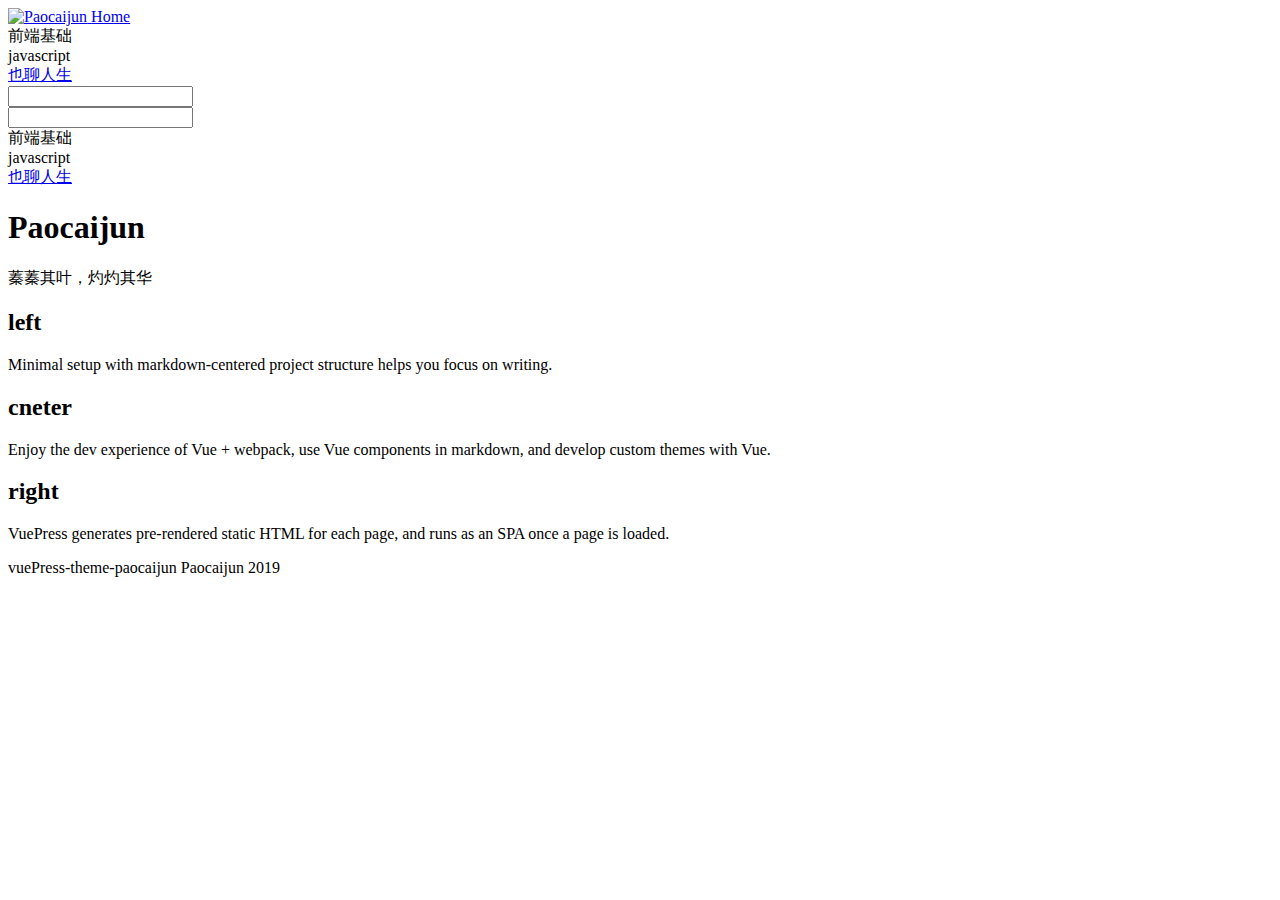
==== commit 54994d64: "re pic" ====
--- a/index.html
+++ b/index.html
@@ -8,36 +8,39 @@
     <link rel="icon" href="/dxBlog/imgs/cow.jpg">
   <meta name="viewport" content="width=device-width,initial-scale=1,user-scalable=no">
     
-    <link rel="preload" href="/dxBlog/assets/css/0.styles.155b4e92.css" as="style"><link rel="preload" href="/dxBlog/assets/js/app.585482be.js" as="script"><link rel="preload" href="/dxBlog/assets/js/6.f8aca03e.js" as="script"><link rel="prefetch" href="/dxBlog/assets/js/10.2ab663c1.js"><link rel="prefetch" href="/dxBlog/assets/js/11.0a99cc17.js"><link rel="prefetch" href="/dxBlog/assets/js/12.ebdced36.js"><link rel="prefetch" href="/dxBlog/assets/js/13.0a934855.js"><link rel="prefetch" href="/dxBlog/assets/js/14.330d2790.js"><link rel="prefetch" href="/dxBlog/assets/js/3.e67abe69.js"><link rel="prefetch" href="/dxBlog/assets/js/4.ee1d3a05.js"><link rel="prefetch" href="/dxBlog/assets/js/5.966b0040.js"><link rel="prefetch" href="/dxBlog/assets/js/7.7e4321af.js"><link rel="prefetch" href="/dxBlog/assets/js/8.a4ac6a30.js"><link rel="prefetch" href="/dxBlog/assets/js/9.6cf27b85.js"><link rel="prefetch" href="/dxBlog/assets/js/vendors~docsearch.c9d4a337.js">
-    <link rel="stylesheet" href="/dxBlog/assets/css/0.styles.155b4e92.css">
+    <link rel="preload" href="/dxBlog/assets/css/0.styles.7eadb8d7.css" as="style"><link rel="preload" href="/dxBlog/assets/js/app.10123140.js" as="script"><link rel="preload" href="/dxBlog/assets/js/7.b99bd7cb.js" as="script"><link rel="prefetch" href="/dxBlog/assets/js/10.25cf7e5b.js"><link rel="prefetch" href="/dxBlog/assets/js/11.571f670d.js"><link rel="prefetch" href="/dxBlog/assets/js/12.13363657.js"><link rel="prefetch" href="/dxBlog/assets/js/13.0208ce01.js"><link rel="prefetch" href="/dxBlog/assets/js/14.dffad162.js"><link rel="prefetch" href="/dxBlog/assets/js/3.6e47f9ad.js"><link rel="prefetch" href="/dxBlog/assets/js/4.f614e8f7.js"><link rel="prefetch" href="/dxBlog/assets/js/5.c451ebb1.js"><link rel="prefetch" href="/dxBlog/assets/js/6.91b38104.js"><link rel="prefetch" href="/dxBlog/assets/js/8.04eb8ac7.js"><link rel="prefetch" href="/dxBlog/assets/js/9.39fdd282.js"><link rel="prefetch" href="/dxBlog/assets/js/vendors~docsearch.5d9d9a50.js">
+    <link rel="stylesheet" href="/dxBlog/assets/css/0.styles.7eadb8d7.css">
   </head>
   <body>
     <div id="app" data-server-rendered="true"><div class="theme-container no-sidebar"><header id="navbarWrapper" class="navbar"><div class="header-center"><div class="sidebar-button"><i class="iconfont reco-menu"></i></div> <div class="links" style="max-width:nullpx;"><a href="/dxBlog/" class="home-link router-link-exact-active router-link-active"><img src="/dxBlog/imgs/cow.jpg" alt="Paocaijun" class="logo"> <span class="site-name">Home</span></a> <nav class="nav-links can-hide"><div class="nav-item"><div class="dropdown-wrapper"><a class="dropdown-title"><span class="title"><i class="iconfont undefined"></i>
       前端基础
     </span> <span class="arrow right"></span></a> <ul class="nav-dropdown" style="display:none;"><li class="dropdown-item"><!----> <a href="/dxBlog/accumulate/1.html" class="nav-link">
   flex布局
-</a></li><li class="dropdown-item"><!----> <a href="/dxBlog/accumulate/2.html" class="nav-link">
-  2
 </a></li><li class="dropdown-item"><!----> <a href="/dxBlog/accumulate/gridLayout.html" class="nav-link">
   三栏布局
 </a></li></ul></div></div><div class="nav-item"><div class="dropdown-wrapper"><a class="dropdown-title"><span class="title"><i class="iconfont undefined"></i>
       javascript
     </span> <span class="arrow right"></span></a> <ul class="nav-dropdown" style="display:none;"><li class="dropdown-item"><!----> <a href="/dxBlog/javascript/proto.html" class="nav-link">
   原型
+</a></li><li class="dropdown-item"><!----> <a href="/dxBlog/javascript/node1.html" class="nav-link">
+  node.js入门
 </a></li></ul></div></div><div class="nav-item"><a href="/dxBlog/littleTalk/" class="nav-link">
   也聊人生
-</a></div><div class="nav-item"><div class="dropdown-wrapper"><a class="dropdown-title"><span class="title"><i class="iconfont undefined"></i>
-      categories
-    </span> <span class="arrow right"></span></a> <ul class="nav-dropdown" style="display:none;"><li class="dropdown-item"><!----> <a href="/dxBlog/categories/frontEnd.html" class="nav-link">
-  frontEnd
-</a></li><li class="dropdown-item"><!----> <a href="/dxBlog/categories/backEnd.html" class="nav-link">
-  backEnd
-</a></li></ul></div></div> <!----></nav> <div class="side-search-wrapper"><div class="search-box" data-v-38768356><input aria-label="Search" autocomplete="off" spellcheck="false" value="" data-v-38768356> <i class="iconfont reco-search" data-v-38768356></i> <!----></div></div></div></div></header> <div class="sidebar-mask"></div> <div class="home"><div class="hero"><!----> <h1>Paocaijun</h1> <p class="description">蓁蓁其叶，灼灼其华</p> <!----></div> <div class="features"><div class="feature"><h2>left</h2> <p>Minimal setup with markdown-centered project structure helps you focus on writing.</p></div><div class="feature"><h2>cneter</h2> <p>Enjoy the dev experience of Vue + webpack, use Vue components in markdown, and develop custom themes with Vue.</p></div><div class="feature"><h2>right</h2> <p>VuePress generates pre-rendered static HTML for each page, and runs as an SPA once a page is loaded.</p></div></div> <div class="content custom"><p>1、node8.12.0 ,vuepress0.14.启动项目，访问页面时： TypeError: res.getHeader is not a function
-ANS:1、vuepress 必须是 v1 以上的, npm install -g vuepress@next.不加@next 默认下载的是 v0.x</p> <p>2、(vuepress v0.14)查看全局安装的 vuepress 依赖的 webpack-dev-middleware 是 v3.6.1, 此版本有问题，在项目中下载 webpack-dev-middleware@3.6.0,
-再启动项目，若仍然有问题，则在项目中安装 vuepress</p> <p>3、对默认主题的简单覆盖。建立.vuepress/override.styl 文件（stylus）,以下变量可以调整</p> <p>$accentColor = #3eaf7c
-$textColor = #2c3e50
-$borderColor = #eaecef
-$codeBgColor = #282c34</p></div> <div class="footer"><span><i class="iconfont reco-other"></i> <a>Paocaijun</a></span> <span><i class="iconfont reco-copyright"></i> <a>2019</a></span> <span><!----></span></div></div> <div class="valine-wrapper" data-v-fb2b48da><div id="valine" style="display:none;" data-v-fb2b48da></div></div> <!----> <!----> <div class="back-to-ceiling" style="right:1rem;bottom:3rem;width:2.5rem;height:2.5rem;border-radius:.25rem;line-height:2.5rem;background-color:rgba(231, 234, 241,.5);display:none;" data-v-602fdb38 data-v-602fdb38><i class="iconfont reco-up" data-v-602fdb38></i></div></div></div>
-    <script src="/dxBlog/assets/js/app.585482be.js" defer></script><script src="/dxBlog/assets/js/6.f8aca03e.js" defer></script>
+</a></div> <!----></nav> <div class="side-search-wrapper"><div class="search-box" data-v-38768356><input aria-label="Search" autocomplete="off" spellcheck="false" value="" data-v-38768356> <i class="iconfont reco-search" data-v-38768356></i> <!----></div></div></div></div></header> <div class="sidebar-mask"></div> <div class="sidebar"><div class="side-search-wrapper"><div class="search-box" data-v-38768356><input aria-label="Search" autocomplete="off" spellcheck="false" value="" data-v-38768356> <i class="iconfont reco-search" data-v-38768356></i> <!----></div></div> <nav class="nav-links"><div class="nav-item"><div class="dropdown-wrapper"><a class="dropdown-title"><span class="title"><i class="iconfont undefined"></i>
+      前端基础
+    </span> <span class="arrow right"></span></a> <ul class="nav-dropdown" style="display:none;"><li class="dropdown-item"><!----> <a href="/dxBlog/accumulate/1.html" class="nav-link">
+  flex布局
+</a></li><li class="dropdown-item"><!----> <a href="/dxBlog/accumulate/gridLayout.html" class="nav-link">
+  三栏布局
+</a></li></ul></div></div><div class="nav-item"><div class="dropdown-wrapper"><a class="dropdown-title"><span class="title"><i class="iconfont undefined"></i>
+      javascript
+    </span> <span class="arrow right"></span></a> <ul class="nav-dropdown" style="display:none;"><li class="dropdown-item"><!----> <a href="/dxBlog/javascript/proto.html" class="nav-link">
+  原型
+</a></li><li class="dropdown-item"><!----> <a href="/dxBlog/javascript/node1.html" class="nav-link">
+  node.js入门
+</a></li></ul></div></div><div class="nav-item"><a href="/dxBlog/littleTalk/" class="nav-link">
+  也聊人生
+</a></div> <!----></nav>  <!----> </div> <div class="home"><div class="hero"><!----> <h1>Paocaijun</h1> <p class="description">蓁蓁其叶，灼灼其华</p> <!----></div> <div class="features"><div class="feature"><h2>left</h2> <p>Minimal setup with markdown-centered project structure helps you focus on writing.</p></div><div class="feature"><h2>cneter</h2> <p>Enjoy the dev experience of Vue + webpack, use Vue components in markdown, and develop custom themes with Vue.</p></div><div class="feature"><h2>right</h2> <p>VuePress generates pre-rendered static HTML for each page, and runs as an SPA once a page is loaded.</p></div></div> <div class="content custom"></div> <div class="footer"><span><i class="iconfont reco-theme"></i> <a>vuePress-theme-paocaijun</a></span> <span><i class="iconfont reco-other"></i> <a>Paocaijun</a></span> <span><i class="iconfont reco-copyright"></i> <a>2019</a></span> <span><span id="/" data-flag-title="Your Article Title" class="leancloud-visitors" data-v-c2c24b7a><i class="iconfont reco-eye" style="margin-right: .5rem" data-v-c2c24b7a></i> <a class="leancloud-visitors-count" data-v-c2c24b7a></a></span></span></div></div> <div class="valine-wrapper" data-v-6a2ac0eb></div> <!----> <!----> <div class="back-to-ceiling" style="right:1rem;bottom:3rem;width:2.5rem;height:2.5rem;border-radius:.25rem;line-height:2.5rem;background-color:rgba(231, 234, 241,.5);display:none;" data-v-602fdb38 data-v-602fdb38><i class="iconfont reco-up" data-v-602fdb38></i></div></div></div>
+    <script src="/dxBlog/assets/js/app.10123140.js" defer></script><script src="/dxBlog/assets/js/7.b99bd7cb.js" defer></script>
   </body>
 </html>
